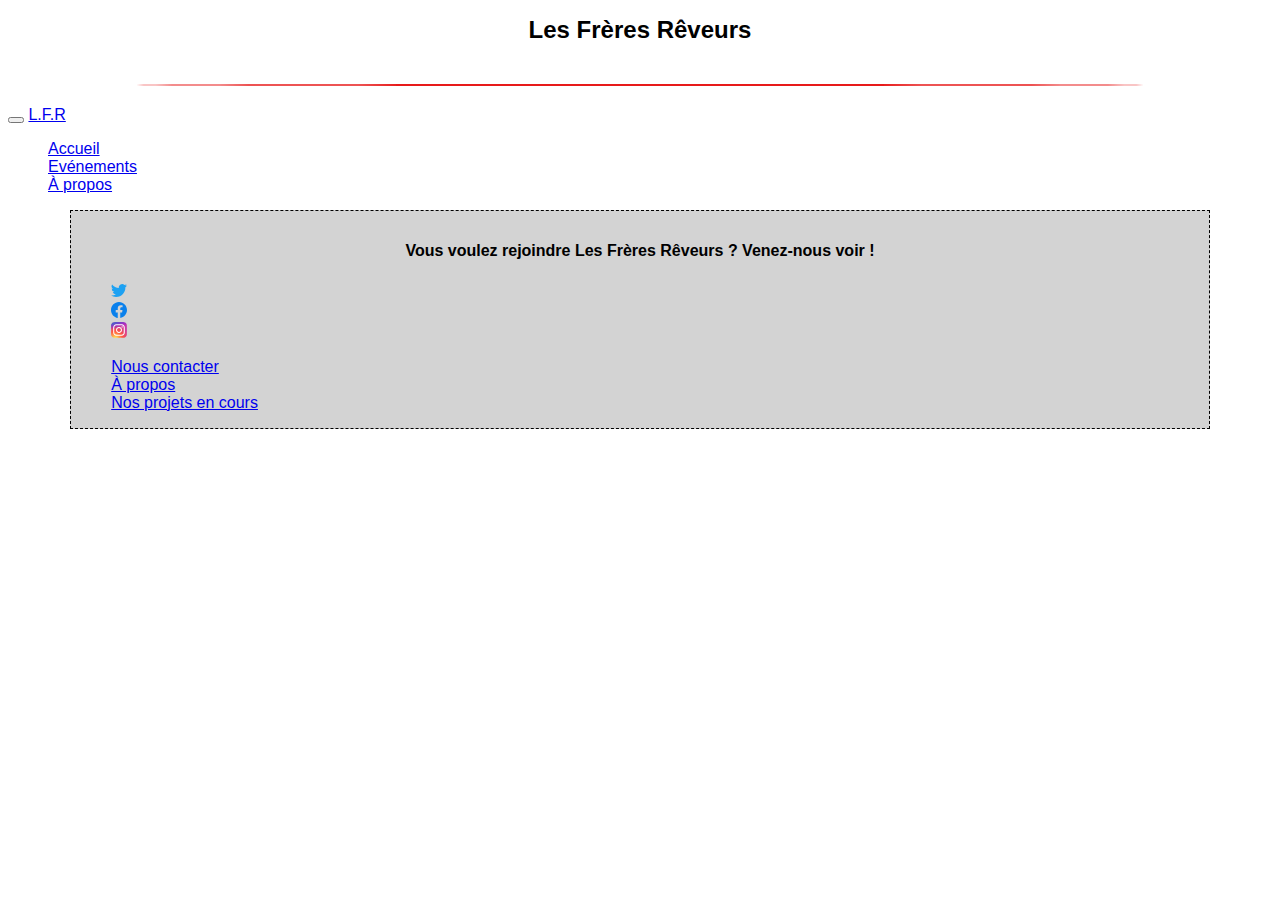
==== about.html @ cd9ffae3 "FIX : footer list > html files" ====
<!DOCTYPE html>
<html lang="fr">
  <head>
    <meta charset="UTF-8">
    <meta name="viewport" content="width=device-width, initial-scale=1.0">
    <title>Les Frères Rêveurs</title>
    <meta name="description" content="Association de créateurs de jeux vidéos autodidactes">
    <!-- Bootstrap css file -->
    <link href="https://cdn.jsdelivr.net/npm/bootstrap@5.0.0-beta2/dist/css/bootstrap.min.css" 
          rel="stylesheet" 
          integrity="sha384-BmbxuPwQa2lc/FVzBcNJ7UAyJxM6wuqIj61tLrc4wSX0szH/Ev+nYRRuWlolflfl" 
          crossorigin="anonymous">
    <!-- My own css file -->
    <link rel="stylesheet" href="style.css" type="text/css">
  </head>
  <body>
    <!-- Header -->
    <header class="container-fluid">
      <h1 class="mt-3">Les Frères Rêveurs</h1>
      <span class="separator"></span>
      <nav class="mt-3 navbar navbar-expand-lg navbar-dark bg-dark rounded">
        <div class="container-fluid">
          <button class="navbar-toggler" 
                  type="button" 
                  data-bs-toggle="collapse" 
                  data-bs-target="#navbarSupportedContent" 
                  aria-controls="navbarSupportedContent" 
                  aria-expanded="false" 
                  aria-label="Toggle navigation"
          >
            <span class="navbar-toggler-icon"></span>
          </button>
          <a class="navbar-brand" href="#">L.F.R</a>
          <div class="collapse navbar-collapse" id="navbarSupportedContent">
            <ul class="navbar-nav">
              <li class="nav-item border-bottom border-warning m-3">
                <a class="nav-link" 
                   aria-current="page" href="index.html">Accueil</a>
              </li>
              <li class="nav-item border-bottom border-warning m-3">
                <a class="nav-link active" href="evenements.html">Evénements</a>
              </li>
              <li class="nav-item border-bottom border-warning m-3">
                <a class="nav-link active" href="about.html">À propos</a>
              </li>
            </ul>
          </div>
        </div>
      </nav>
    </header>
    <!-- Fin header -->
    <main>

    </main>
    <!-- Footer -->
    <footer class="mt-3 d-flex flex-column">
      <h4 class="mb-3">Vous voulez rejoindre Les Frères Rêveurs ? Venez-nous voir !</h4>
      <div class="d-inline-flex justify-content-around mb-3">
        <!-- Première liste -->
        <ul>
          <li>
            <a href="#">
              <img src="picture/icons/twitter.svg" alt="un oiseau bleu representant le logo Twitter">
            </a>
          </li>
          <li>
            <a href="#">
              <img src="picture/icons/facebook.svg" alt="lettre F sous fond bleu representant le logo Facebook">
            </a>
          </li>
          <li>
            <a href="#">
              <img src="picture/icons/instagram.svg" alt="un appareil photo representant le logo Instagram">
            </a>
          </li>
        </ul>
        <!-- Deuxième liste -->
        <ul>
          <li>
            <a href="mailto:exemple@exemple.com">Nous contacter</a>
          </li>
          <li>
            <a href="about.html">À propos</a>
          </li>
          <li>
            <a href="#">Nos projets en cours</a>
          </li>
        </ul>
      </div>
    </footer>
    <!-- Bootstrap bundle (include Popper) -->
    <script src="https://cdn.jsdelivr.net/npm/bootstrap@5.0.0-beta2/dist/js/bootstrap.bundle.min.js" 
    integrity="sha384-b5kHyXgcpbZJO/tY9Ul7kGkf1S0CWuKcCD38l8YkeH8z8QjE0GmW1gYU5S9FOnJ0" 
    crossorigin="anonymous">
    </script>
  </body>
</html>
---- style.css ----
/* Generals */
body {
  font-family: 'Roboto', sans-serif;
}

p {
  text-align: justify;
  margin: 20px;
  line-height: 32px;
}

ul {
  list-style-type: none;
}

/* Header */
header img {
  width: 375px;
}

/* Titles */
h1 {
  font-size: 1.5em;
  padding-bottom: 20px;
}

h3 {
  font-size: 1.1em;
  text-decoration: underline;
  margin-bottom: 30px;
}

h1,
h3 {
  font-family: 'Fipps', Arial, sans-serif;
}

h1,
h2,
h3,
h4 {
  text-align: center;
}

/* Footer */
footer {
  width: 90%;
  margin: auto;
  border: 1px dashed black;
  background-color: lightgrey;
  padding-top: 10px;
  margin-bottom: 10px;
}

/* Separator */
.separator {
  width: 80%;
	height: 2px;
  margin: 20px auto 20px auto;
  border-radius: 50%;
	display: block;
	background: rgb(231, 26, 26);
}

/* Fonts */
@font-face {
  font-family: "Fipps";
  src: url('font/Fipps-Regular.otf') format('truetype');
 }

 @import url('https://fonts.googleapis.com/css2?family=Roboto&display=swap');
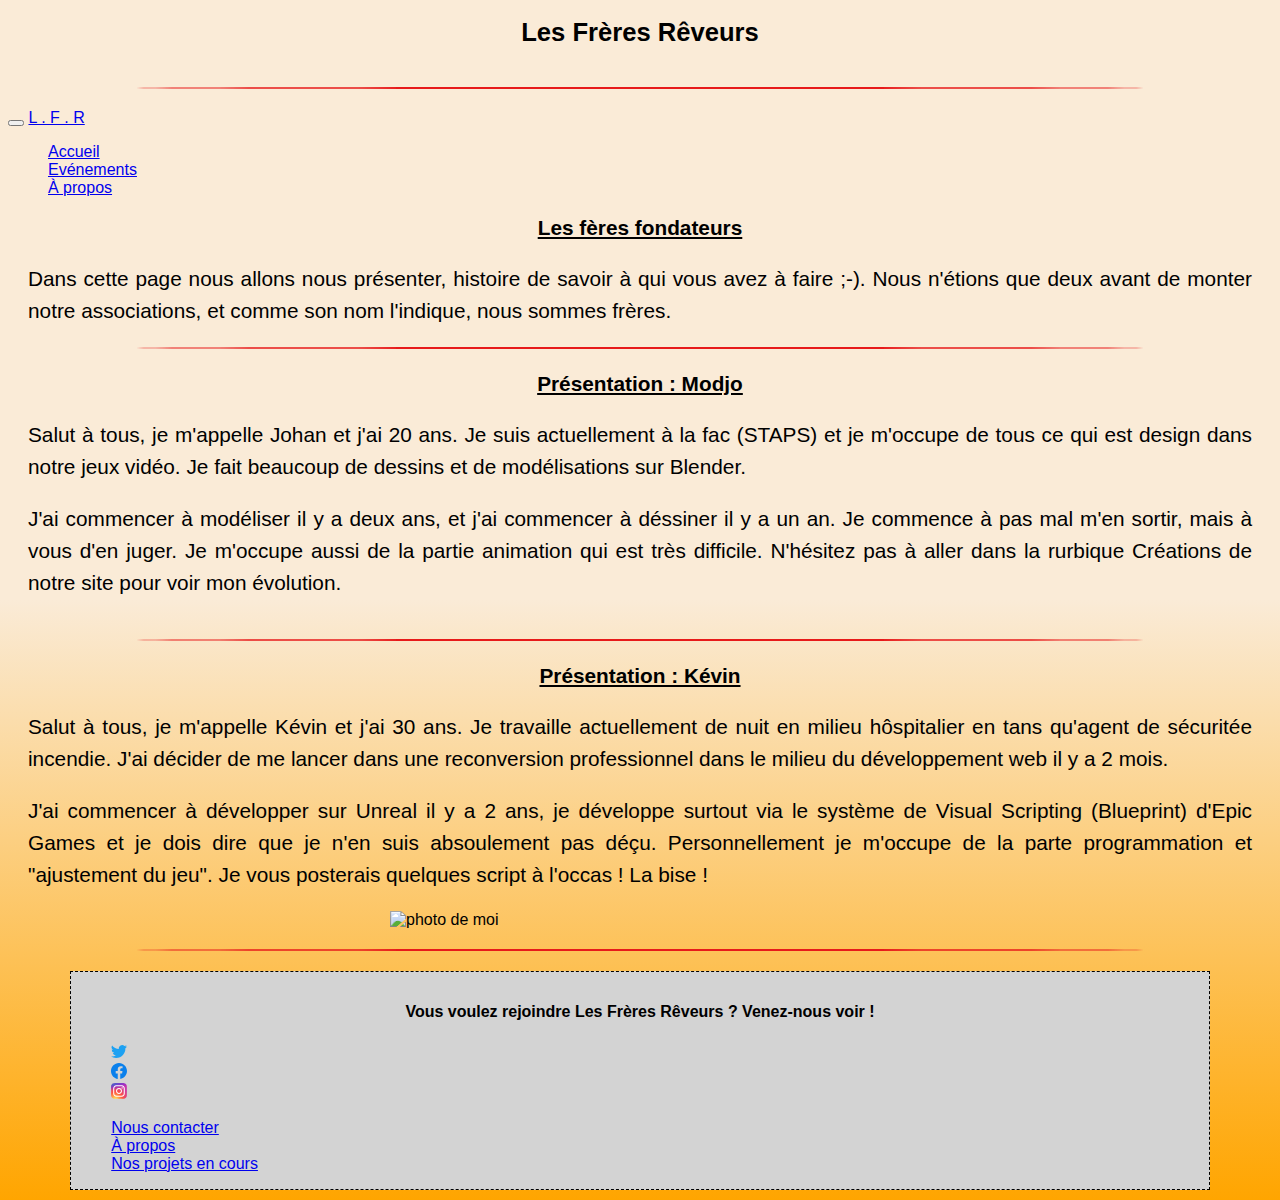
==== commit eb7bfc10: "FIX : typo > navbar brand > html files" ====
--- a/about.html
+++ b/about.html
@@ -30,7 +30,7 @@
           >
             <span class="navbar-toggler-icon"></span>
           </button>
-          <a class="navbar-brand" href="#">L.F.R</a>
+          <a class="navbar-brand" href="#">L . F . R</a>
           <div class="collapse navbar-collapse" id="navbarSupportedContent">
             <ul class="navbar-nav">
               <li class="nav-item border-bottom border-warning m-3">
@@ -50,8 +50,50 @@
     </header>
     <!-- Fin header -->
     <main>
+      <article>
+        <h3>Les fères fondateurs</h3>
+        <p>
+          Dans cette page nous allons nous présenter, histoire de savoir à qui vous avez à faire ;-).
+          Nous n'étions que deux avant de monter notre associations, et comme son nom l'indique, nous 
+          sommes frères.
+        </p>
+      </article>
+      <span class="separator"></span>
+      <article>
+        <h3>Présentation : Modjo</h3>
+        <p>
+          Salut à tous, je m'appelle Johan et j'ai 20 ans. Je suis actuellement à la fac (STAPS) et
+          je m'occupe de tous ce qui est design dans notre jeux vidéo. Je fait beaucoup de dessins et
+          de modélisations sur Blender.
+        </p>
+        <p>
+          J'ai commencer à modéliser il y a deux ans, et j'ai commencer à déssiner il y a un an. Je
+          commence à pas mal m'en sortir, mais à vous d'en juger. Je m'occupe aussi de la partie animation
+          qui est très difficile. N'hésitez pas à aller dans la rurbique Créations de notre site pour
+          voir mon évolution.
+        </p>
+        <img src="picture/team/modjo3.jpg" alt="">
+      </article>
+      <span class="separator"></span>
+      <article>
+        <h3>Présentation : Kévin</h3>
+        <p>
+          Salut à tous, je m'appelle Kévin et j'ai 30 ans. Je travaille actuellement de nuit en milieu
+          hôspitalier en tans qu'agent de sécuritée incendie. J'ai décider de me lancer dans une reconversion
+          professionnel dans le milieu du développement web il y a 2 mois.
+        </p>
+        <p>
+          J'ai commencer à développer sur Unreal il y a 2 ans, je développe surtout via le système de 
+          Visual Scripting (Blueprint) d'Epic Games et je dois dire que je n'en suis absoulement pas
+          déçu. Personnellement je m'occupe de la parte programmation et "ajustement du jeu". Je vous
+          posterais quelques script à l'occas ! La bise !
+        </p>
+        <img src="picture/team/kévin.jpg" alt="photo de moi">
+      </article>
+    </main>
 
-    </main>
+    <span class="separator"></span>
+
     <!-- Footer -->
     <footer class="mt-3 d-flex flex-column">
       <h4 class="mb-3">Vous voulez rejoindre Les Frères Rêveurs ? Venez-nous voir !</h4>
--- a/style.css
+++ b/style.css
@@ -1,12 +1,14 @@
 /* Generals */
 body {
   font-family: 'Roboto', sans-serif;
+  background: linear-gradient(#FAEBD7 50%, #FFA500);
 }
 
 p {
   text-align: justify;
   margin: 20px;
   line-height: 32px;
+  font-size: 1.3em;
 }
 
 ul {
@@ -33,6 +35,7 @@
 h1,
 h3 {
   font-family: 'Fipps', Arial, sans-serif;
+  line-height: 30px;
 }
 
 h1,
@@ -40,6 +43,17 @@
 h3,
 h4 {
   text-align: center;
+}
+
+/* Main */
+article img {
+  width: 325px;
+  display: block;
+  margin: auto;
+}
+
+.card {
+  width: 90%;
 }
 
 /* Footer */
@@ -62,6 +76,27 @@
 	background: rgb(231, 26, 26);
 }
 
+/* Media queries */
+@media all and (min-width: 576px) {
+  header img {
+    width: 500px;
+  }
+
+  article img {
+    width: 500px;
+  }
+
+  h1 {
+    font-size: 1.6em;
+  }
+
+  h3 {
+    font-size: 1.3em;
+    width: 90%;
+    margin: auto;
+  }
+}
+
 /* Fonts */
 @font-face {
   font-family: "Fipps";
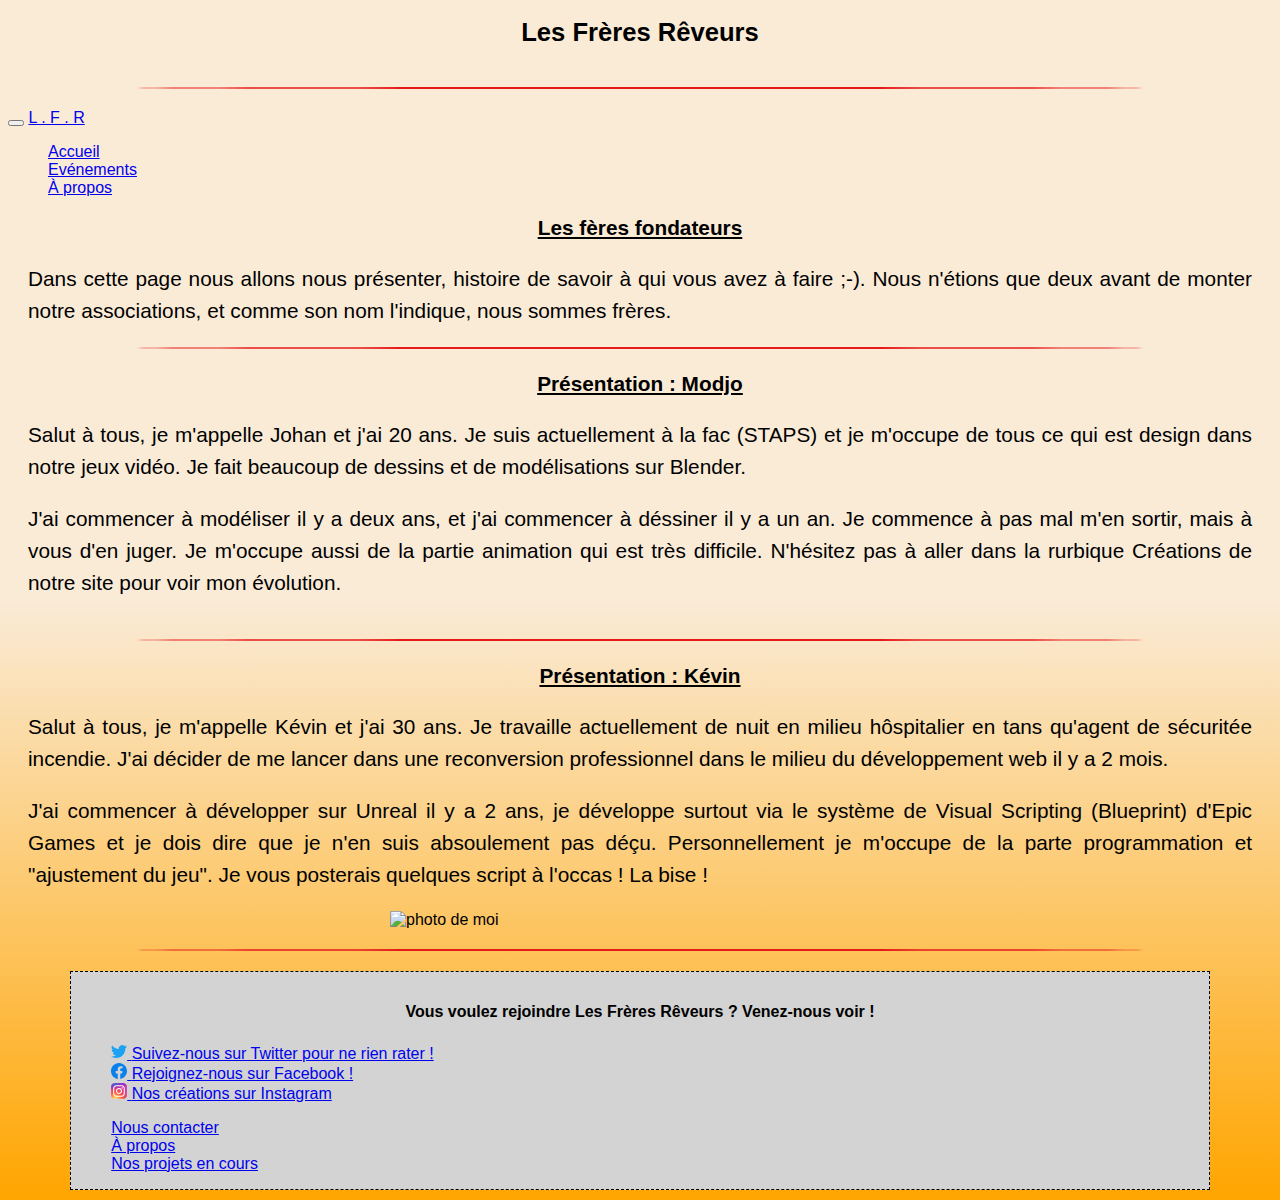
==== commit 5fbdb28b: "FIX : spacing" ====
--- a/about.html
+++ b/about.html
@@ -3,8 +3,9 @@
   <head>
     <meta charset="UTF-8">
     <meta name="viewport" content="width=device-width, initial-scale=1.0">
-    <title>Les Frères Rêveurs</title>
-    <meta name="description" content="Association de créateurs de jeux vidéos autodidactes">
+    <title>Les Frères Rêveurs | À propos de nous</title>
+    <meta name="description" content="Une petite présentation des frères rêveurs">
+    <link rel="icon" type="image/png" href="picture/favicon/favIcon.png">
     <!-- Bootstrap css file -->
     <link href="https://cdn.jsdelivr.net/npm/bootstrap@5.0.0-beta2/dist/css/bootstrap.min.css" 
           rel="stylesheet" 
@@ -38,7 +39,7 @@
                    aria-current="page" href="index.html">Accueil</a>
               </li>
               <li class="nav-item border-bottom border-warning m-3">
-                <a class="nav-link active" href="evenements.html">Evénements</a>
+                <a class="nav-link" href="evenements.html">Evénements</a>
               </li>
               <li class="nav-item border-bottom border-warning m-3">
                 <a class="nav-link active" href="about.html">À propos</a>
@@ -51,7 +52,7 @@
     <!-- Fin header -->
     <main>
       <article>
-        <h3>Les fères fondateurs</h3>
+        <h3 class="mt-3">Les fères fondateurs</h3>
         <p>
           Dans cette page nous allons nous présenter, histoire de savoir à qui vous avez à faire ;-).
           Nous n'étions que deux avant de monter notre associations, et comme son nom l'indique, nous 
@@ -103,16 +104,19 @@
           <li>
             <a href="#">
               <img src="picture/icons/twitter.svg" alt="un oiseau bleu representant le logo Twitter">
+                <span class="d-none d-md-inline">Suivez-nous sur Twitter pour ne rien rater !</span> 
             </a>
           </li>
           <li>
             <a href="#">
               <img src="picture/icons/facebook.svg" alt="lettre F sous fond bleu representant le logo Facebook">
+              <span class="d-none d-md-inline">Rejoignez-nous sur Facebook !</span>
             </a>
           </li>
           <li>
             <a href="#">
               <img src="picture/icons/instagram.svg" alt="un appareil photo representant le logo Instagram">
+              <span class="d-none d-md-inline">Nos créations sur Instagram</span>
             </a>
           </li>
         </ul>
